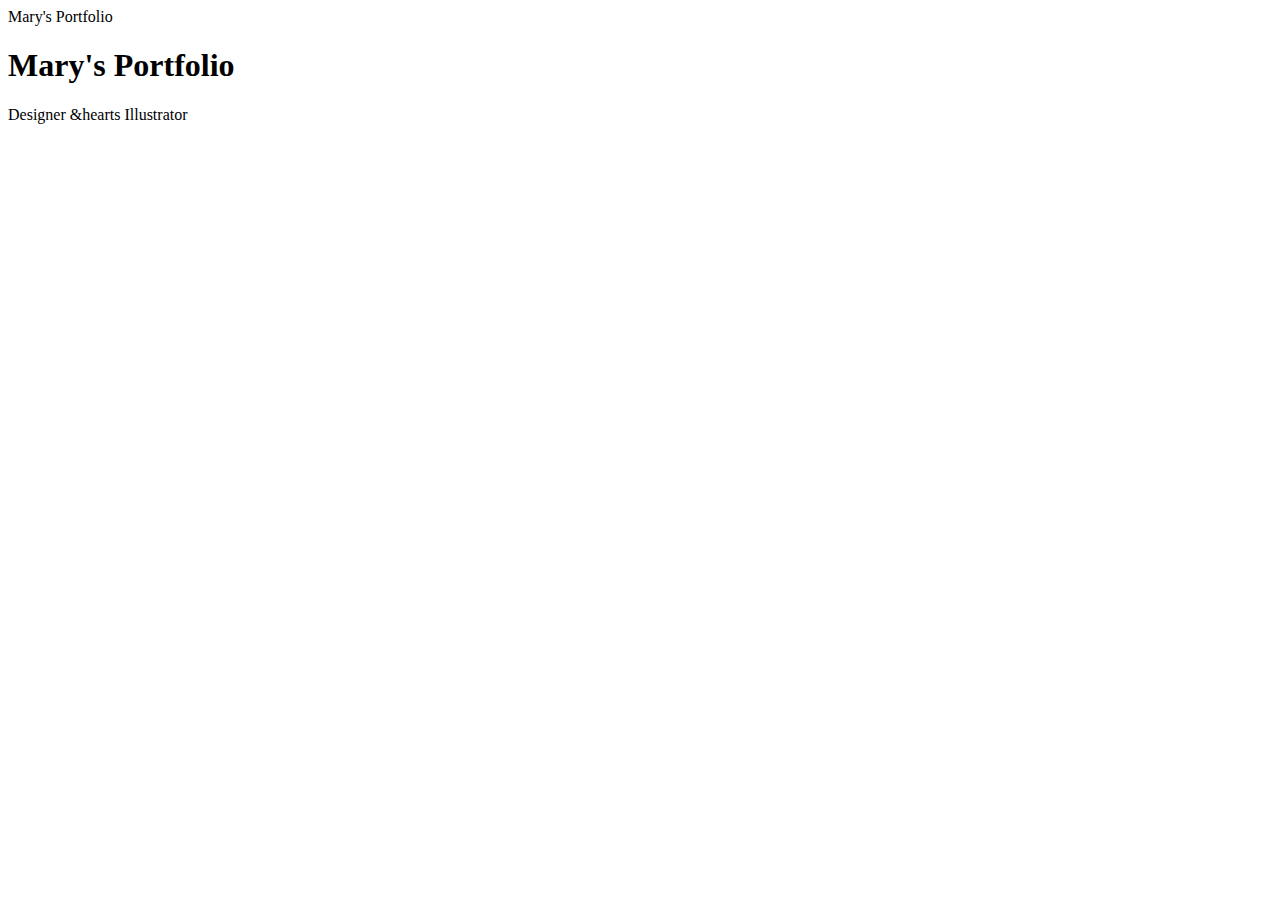
==== index.html @ c10fc0be "Added files via upload" ====
<!DOCTYPE html>
<html>
<head> <link rel="stylesheet" type="text/css" href="css/style.css"
	<title>Mary's Portfolio</title>
    <h1>Mary's Portfolio</h1>
</head>

<body>
<p>Designer &hearts Illustrator</p>

<a href="../Documents/maryjpeng.github.io/unit_3/images/bkg.jpg">

<a href="mailtomaryjpeng@gmail.com"Contact Me>

</body>
</html>
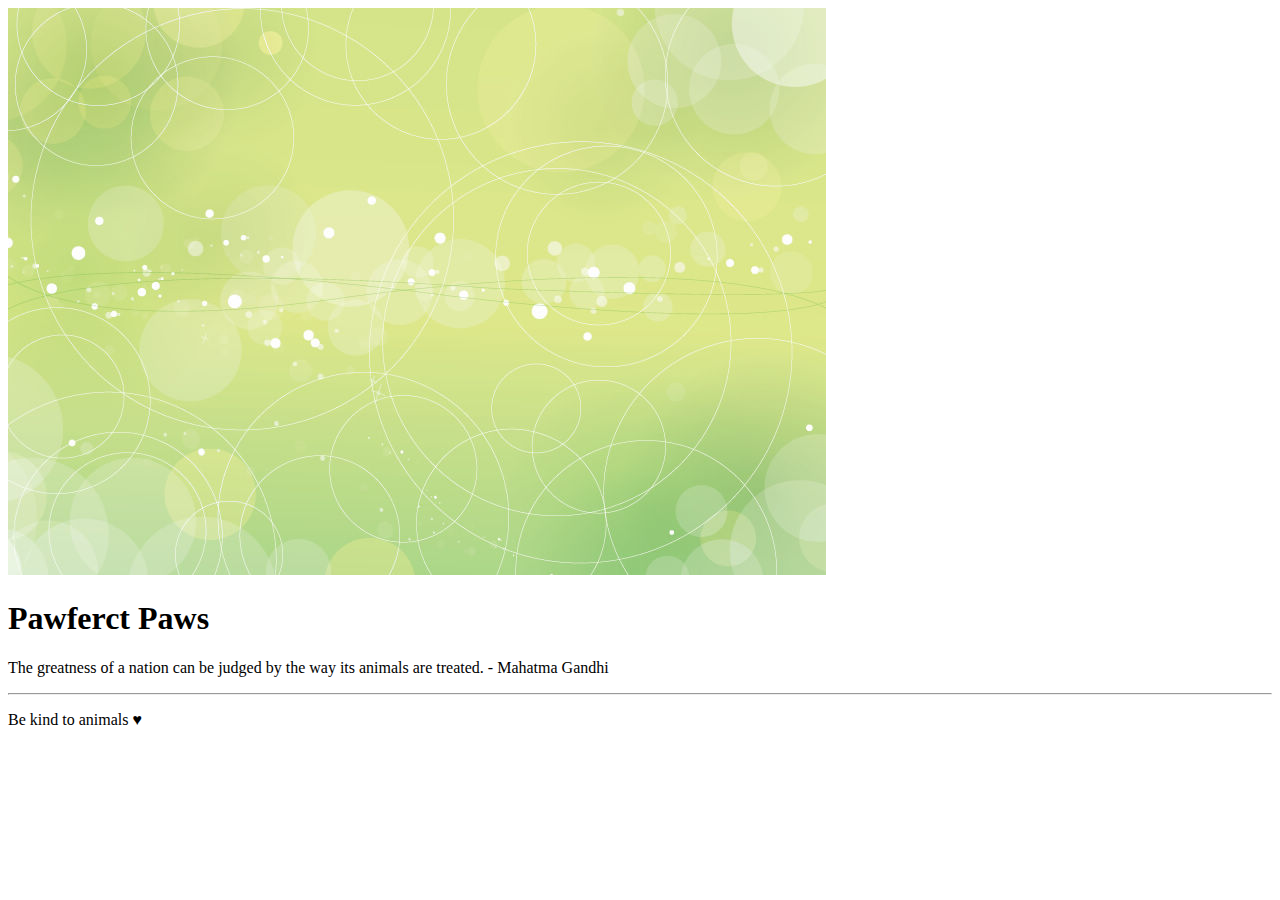
==== commit 2ee8a903: "Added files via upload" ====
--- a/index.html
+++ b/index.html
@@ -1,16 +1,18 @@
 <!DOCTYPE html>
 <html>
-<head> <link rel="stylesheet" type="text/css" href="css/style.css"
-	<title>Mary's Portfolio</title>
-    <h1>Mary's Portfolio</h1>
+  
+<head>
+  <link rel="stylesheet" type="text/css" href="style.css">
 </head>
-
+  
 <body>
-<p>Designer &hearts Illustrator</p>
-
-<a href="../Documents/maryjpeng.github.io/unit_3/images/bkg.jpg">
-
-<a href="mailtomaryjpeng@gmail.com"Contact Me>
-
+<body class="hero">
+  <img src="/bkg.jpg">
+  <h1>Pawferct Paws</h1>
+  <p>The greatness of a nation can be judged by the way its animals are treated. - Mahatma Gandhi</P>
+  <hr>
+  <P>Be kind to animals &hearts;</P>
+  <a href="mailto:maryjpeng@gmail.gom" contact me>
+  
 </body>
-</html>+  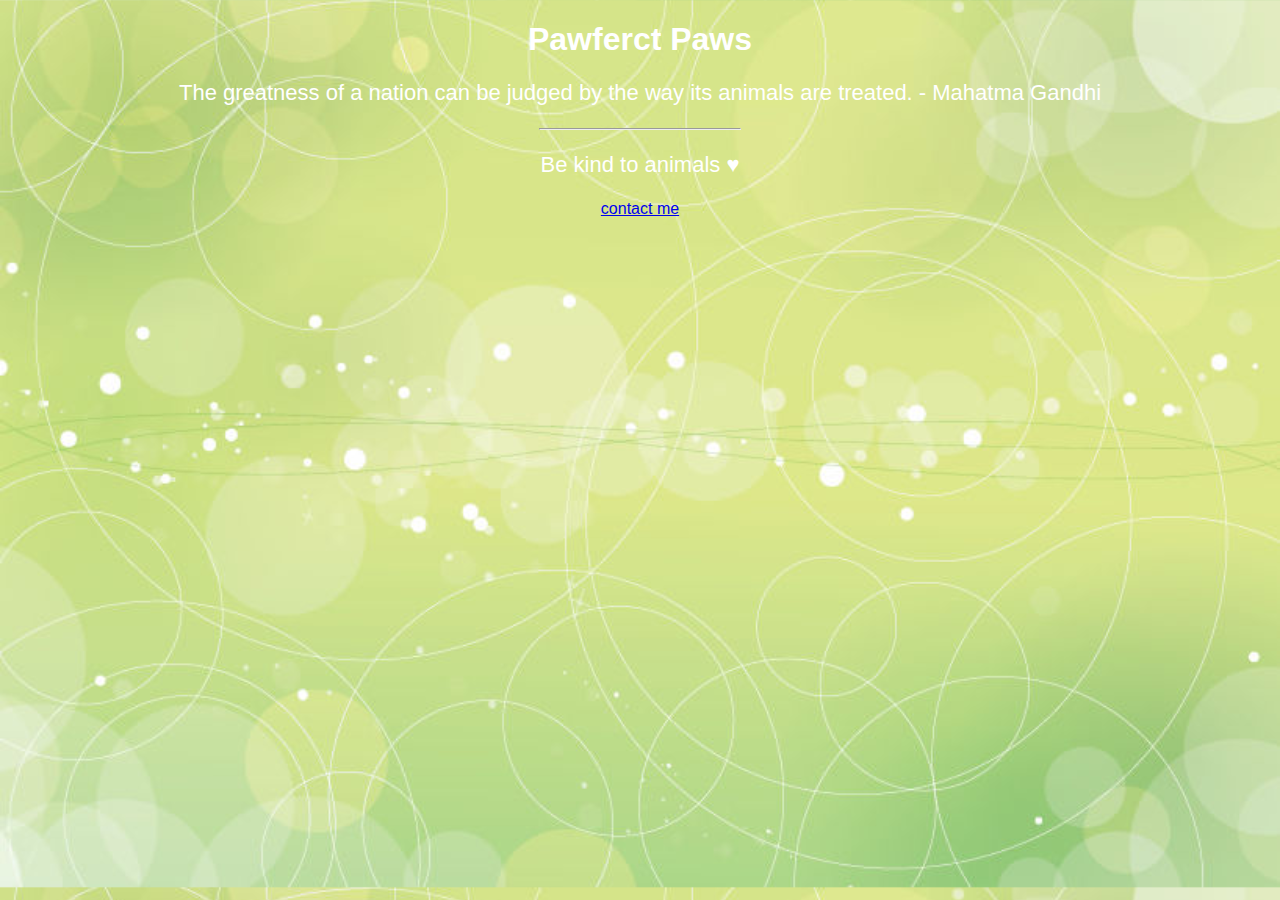
==== commit 12f46208: "Added files via upload" ====
--- a/index.html
+++ b/index.html
@@ -5,14 +5,15 @@
   <link rel="stylesheet" type="text/css" href="style.css">
 </head>
   
-<body>
+
 <body class="hero">
-  <img src="/bkg.jpg">
+  
   <h1>Pawferct Paws</h1>
-  <p>The greatness of a nation can be judged by the way its animals are treated. - Mahatma Gandhi</P>
+  <p>The greatness of a nation can be judged by the way its animals are treated. - Mahatma Gandhi</p>
   <hr>
-  <P>Be kind to animals &hearts;</P>
-  <a href="mailto:maryjpeng@gmail.gom" contact me>
+  <p>Be kind to animals &hearts;</p>
+  <a href="mailto:maryjpeng@gmail.gom">contact me</a>
   
 </body>
+</html>
   --- a/style.css
+++ b/style.css
@@ -0,0 +1,18 @@
+body {
+  text-align: center;
+}
+
+.hero{
+background: url("bkg.jpg");
+
+  background-size: cover;
+  color: #fff;
+  font-family: Helvetica;
+}
+hr {
+  width: 200px;
+}
+p {
+  font-size: 22px;
+}
+
